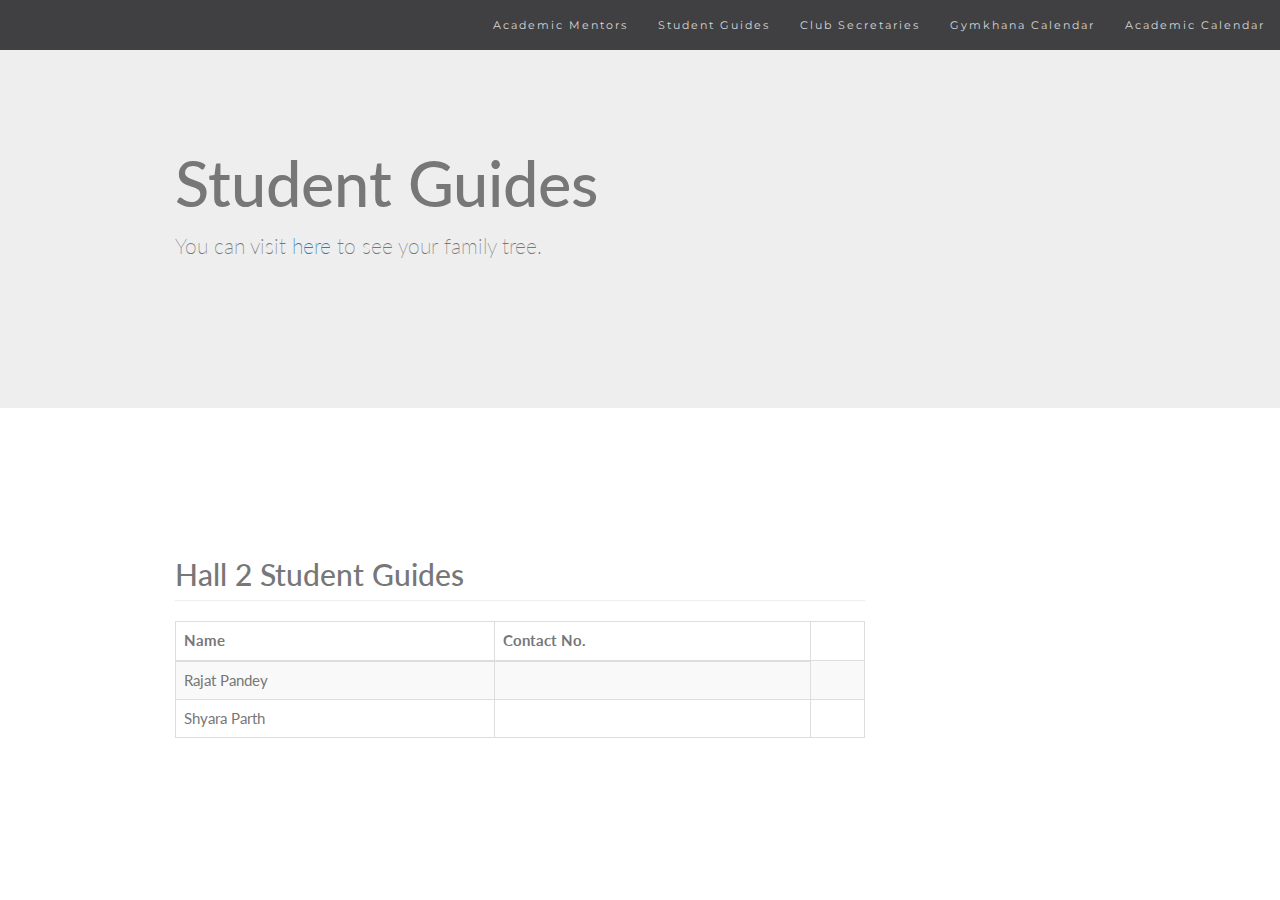
==== sg.html @ 7c49226b "Add files via upload" ====
<!DOCTYPE html>
<html lang="en">
<head>
  <!-- Theme Made By www.w3schools.com - No Copyright -->
  <title>Academic Mentors</title>
  <meta charset="utf-8">
  <meta name="viewport" content="width=device-width, initial-scale=1">
  <link rel="stylesheet" href="http://maxcdn.bootstrapcdn.com/bootstrap/3.3.7/css/bootstrap.min.css">
  <link href="http://fonts.googleapis.com/css?family=Lato" rel="stylesheet" type="text/css">
  <link href="http://fonts.googleapis.com/css?family=Montserrat" rel="stylesheet" type="text/css">
  <script src="https://ajax.googleapis.com/ajax/libs/jquery/1.12.4/jquery.min.js"></script>
  <script src="http://maxcdn.bootstrapcdn.com/bootstrap/3.3.7/js/bootstrap.min.js"></script>
  <style>

  body {
      font: 400 15px/1.8 Lato, sans-serif;
      color: #777;
  }
  h3, h4 {
      margin: 10px 0 30px 0;
      letter-spacing: 10px;
      font-size: 20px;
      color: #111;
  }
  .container {
      padding: 80px 120px;
  }
  .carousel-inner {
    height: 45em;
  }
  .carousel-inner img {
      -webkit-filter: grayscale(70%);
      filter: grayscale(60%); /* make all photos black and white */
      height: 100%;
      width: 100%; /* Set width to 100% */
      margin: auto;
  }
  .carousel-caption h3 {
      color: #fff !important;
  }
  @media (max-width: 600px) {
    .carousel-caption {
      display: none; /* Hide the carousel text when the screen is less than 600 pixels wide */
    }
  }
  .bg-1 {
      background: #2d2d30;
      color: #bdbdbd;
  }
  .bg-1 h3 {color: #fff;}
  .bg-1 p {font-style: italic;}
  .list-group-item:first-child {
      border-top-right-radius: 0;
      border-top-left-radius: 0;
  }
  .list-group-item:last-child {
      border-bottom-right-radius: 0;
      border-bottom-left-radius: 0;
  }
  .modal-header, h4, .close {
      background-color: #333;
      color: #fff !important;
      text-align: center;
      font-size: 30px;
  }
  .modal-header, .modal-body {
      padding: 40px 50px;
  }
  .nav-tabs li a {
      color: #777;
  }
  .navbar {
      font-family: Montserrat, sans-serif;
      margin-bottom: 0;
      background-color: #2d2d30;
      border: 0;
      font-size: 11px !important;
      letter-spacing: 2px;
      opacity: 0.9;
  }
  .navbar li a, .navbar .navbar-brand {
      color: #d5d5d5 !important;
  }
  .navbar-nav li a:hover {
      color: #fff !important;
  }
  .navbar-nav li.active a {
      color: #fff !important;
      background-color: #29292c !important;
  }
  </style>
</head>
<body id="myPage" data-spy="scroll" data-target=".navbar" data-offset="50">

<nav class="navbar navbar-default navbar-fixed-top">
  <div class="container-fluid">
    <div class="navbar-header">
    </div>
    <div class="collapse navbar-collapse" id="myNavbar">
      <ul class="nav navbar-nav navbar-right">
            <li><a href="am.html">Academic Mentors</a></li>
            <li><a href="#">Student Guides</a></li>
            <li><a href="secy.html">Club Secretaries</a></li>
            <li><a href="http://students.iitk.ac.in/ss/home/wp-content/uploads/Gymkhana-Calendar.pdf" target="_blank">Gymkhana Calendar</a></li>
            <li><a href="http://www.iitk.ac.in/doaa/data/calendar2018.pdf" target="_blank">Academic Calendar</a></li>
      </ul>
    </div>
  </div>
</nav>

<div class="jumbotron">
      <div class="container">
        <h1>Student Guides</h1>
        <p>You can visit <a href="http://www.iitk.ac.in/counsel/family_tree/index.html" target="_blank">here</a> to see your family tree. </p>
      </div>
    </div>
<div class="container">
  <div class="row">

<div class="col-md-9 resources">

      <!-- Official Bootstrap Resources -->
      <h2 id="lif" class="page-header">Hall 2 Student Guides</h2>
      <div class="table-responsive">
        <table class="table table-bordered table-striped">
          <thead>
            <tr>
              <th class="resource-name">Name</th>
              <!-- <th>Room No.</th> -->
              <th>Contact No.</th>
            </tr>
          </thead>
          <tbody>
            <tr>
              <td>Rajat Pandey</td>
              <td></td>
              <td></td>
            </tr>
            <tr>
              <td>Shyara Parth</td>
              <td></td>
              <td></td>
            </tr>
          </tbody>
        </table>
      </div>

</body>
</html>
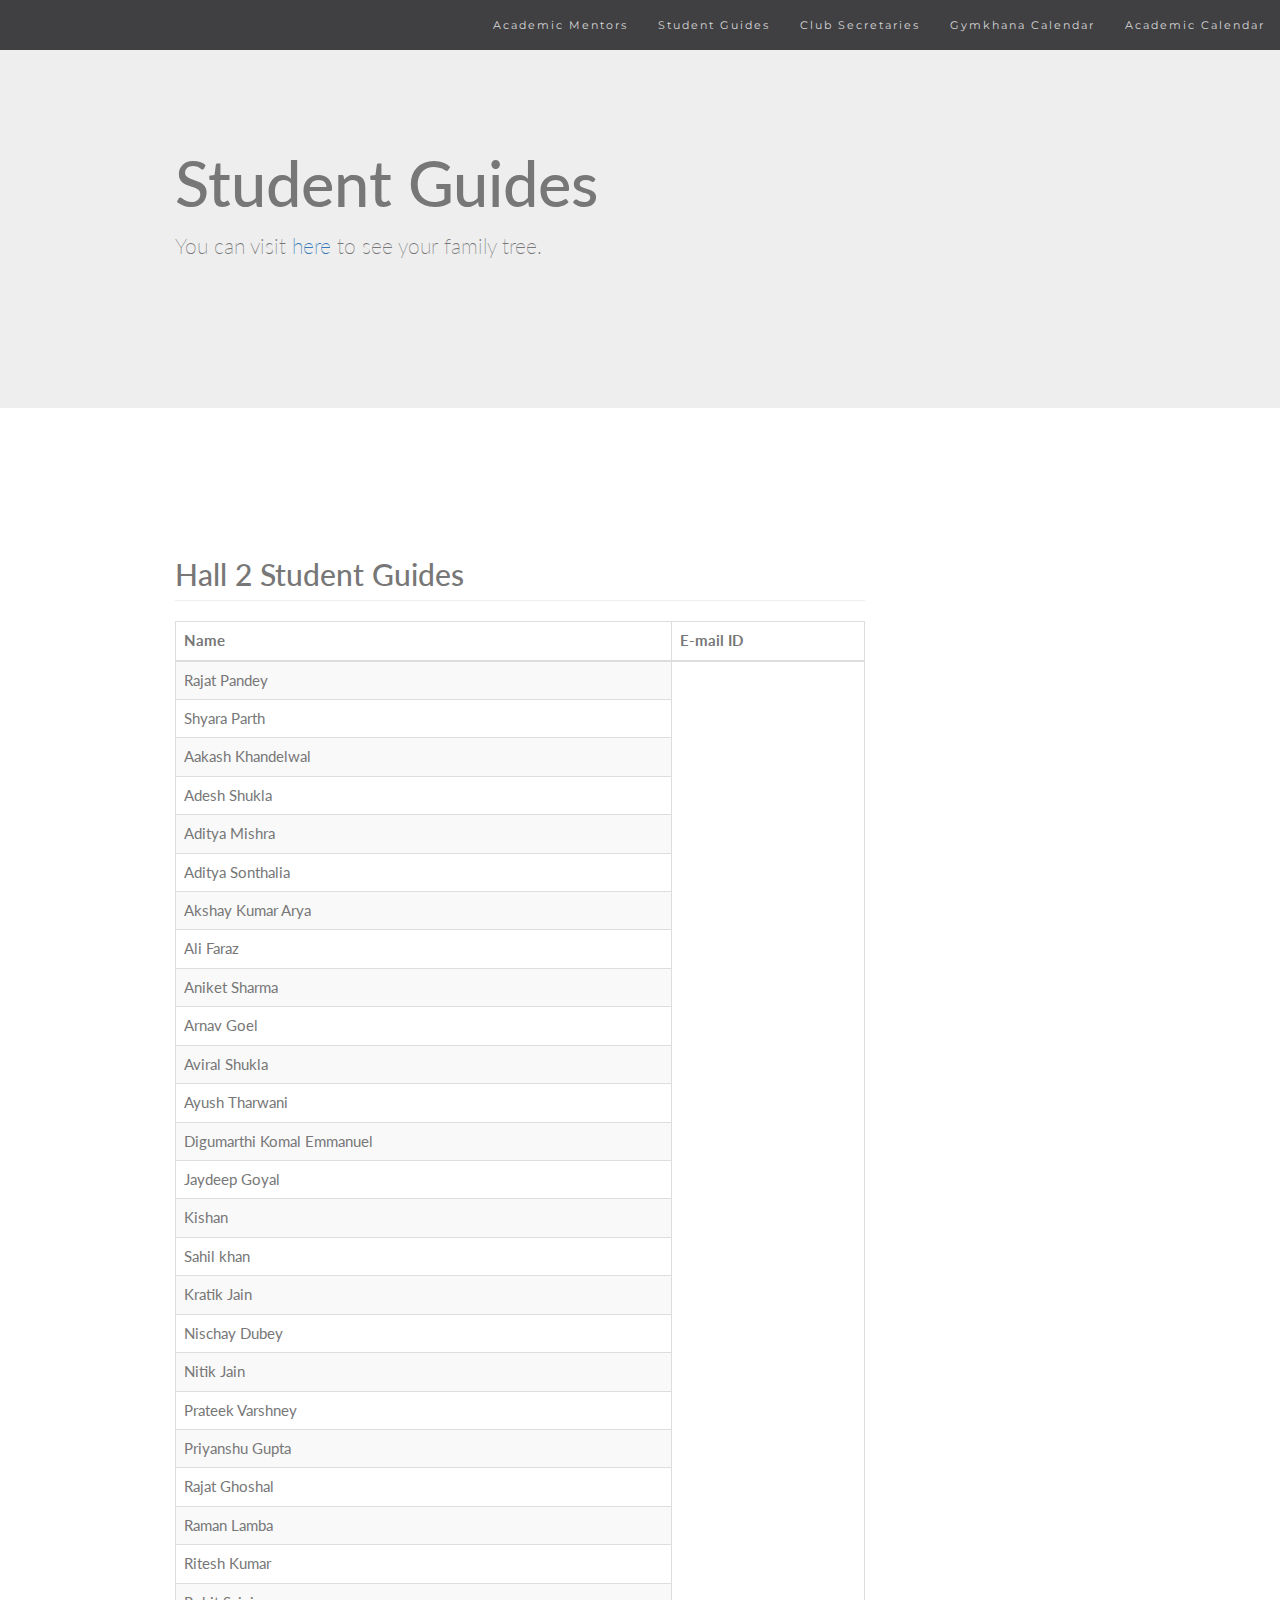
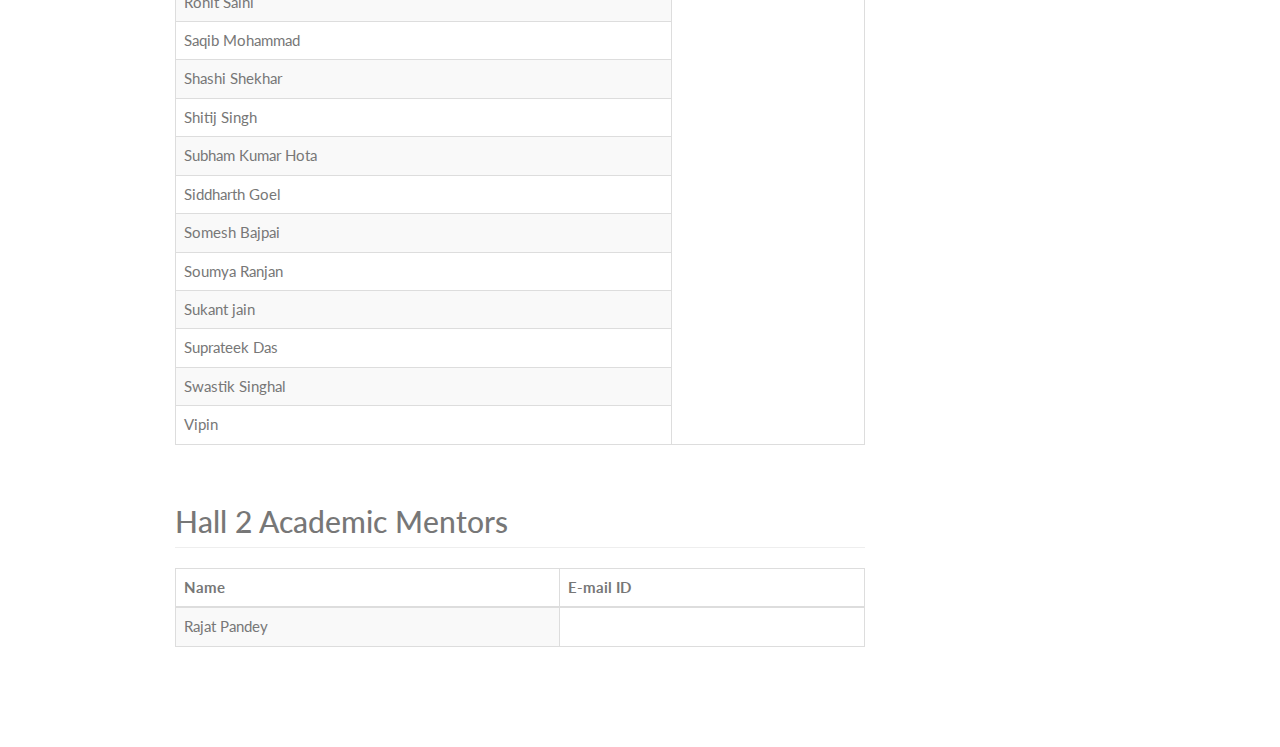
==== commit 497aa011: "SG names added" ====
--- a/sg.html
+++ b/sg.html
@@ -127,23 +127,76 @@
             <tr>
               <th class="resource-name">Name</th>
               <!-- <th>Room No.</th> -->
-              <th>Contact No.</th>
+              <th>E-mail ID</th>
             </tr>
           </thead>
           <tbody>
+
             <tr>
               <td>Rajat Pandey</td>
-              <td></td>
-              <td></td>
             </tr>
+
             <tr>
               <td>Shyara Parth</td>
-              <td></td>
-              <td></td>
             </tr>
+
+        <tr>  <td>  Aakash Khandelwal </td> </tr>
+            <tr>  <td> Adesh Shukla</td> </tr>
+            <tr>  <td> Aditya Mishra</td> </tr>
+          <tr>  <td>   Aditya Sonthalia</td> </tr>
+          <tr>  <td>   Akshay Kumar Arya</td> </tr>
+          <tr>  <td>   Ali Faraz</td> </tr>
+          <tr>  <td>   Aniket Sharma</td> </tr>
+        <tr>  <td>     Arnav Goel</td> </tr>
+        <tr>  <td>     Aviral Shukla</td> </tr>
+        <tr>  <td>     Ayush Tharwani</td> </tr>
+          <tr>  <td>   Digumarthi Komal Emmanuel</td> </tr>
+        <tr>  <td>     Jaydeep Goyal</td> </tr>
+        <tr>  <td>     Kishan</td> </tr>
+        <tr>  <td>     Sahil khan </td> </tr>
+          <tr>  <td>     Kratik Jain</td> </tr>
+          <tr>  <td>   Nischay Dubey</td> </tr>
+          <tr>  <td>   Nitik Jain</td> </tr>
+        <tr>  <td>     Prateek Varshney</td> </tr>
+        <tr>  <td>     Priyanshu Gupta</td> </tr>
+        <tr>  <td>     Rajat Ghoshal</td> </tr>
+        <tr>  <td>     Raman Lamba</td> </tr>
+        <tr>  <td>     Ritesh Kumar</td> </tr>
+        <tr>  <td>     Rohit Saini</td> </tr>
+        <tr>  <td>     Saqib Mohammad</td> </tr>
+        <tr>  <td>     Shashi Shekhar</td> </tr>
+        <tr>  <td>     Shitij Singh</td> </tr>
+        <tr>  <td>     Subham Kumar Hota</td> </tr>
+        <tr>  <td>     Siddharth Goel</td> </tr>
+        <tr>  <td>     Somesh Bajpai</td> </tr>
+        <tr>  <td>     Soumya Ranjan</td> </tr>
+        <tr>  <td>     Sukant jain</td> </tr>
+        <tr>  <td>     Suprateek Das</td> </tr>
+        <tr>  <td>     Swastik Singhal </td> </tr>
+        <tr>  <td>     Vipin </td> </tr>
           </tbody>
         </table>
       </div>
 
+        <h2 id="lif" class="page-header">Hall 2 Academic Mentors</h2>
+        <div class="table-responsive">
+          <table class="table table-bordered table-striped">
+            <thead>
+              <tr>
+                <th class="resource-name">Name</th>
+                <!-- <th>Room No.</th> -->
+                <th>E-mail ID</th>
+              </tr>
+            </thead>
+            <tbody>
+
+              <tr>
+                <td>Rajat Pandey</td>
+              </tr>
+            </tbody>
+          </table>
+        </div>
+
+
 </body>
-</html>+</html>
